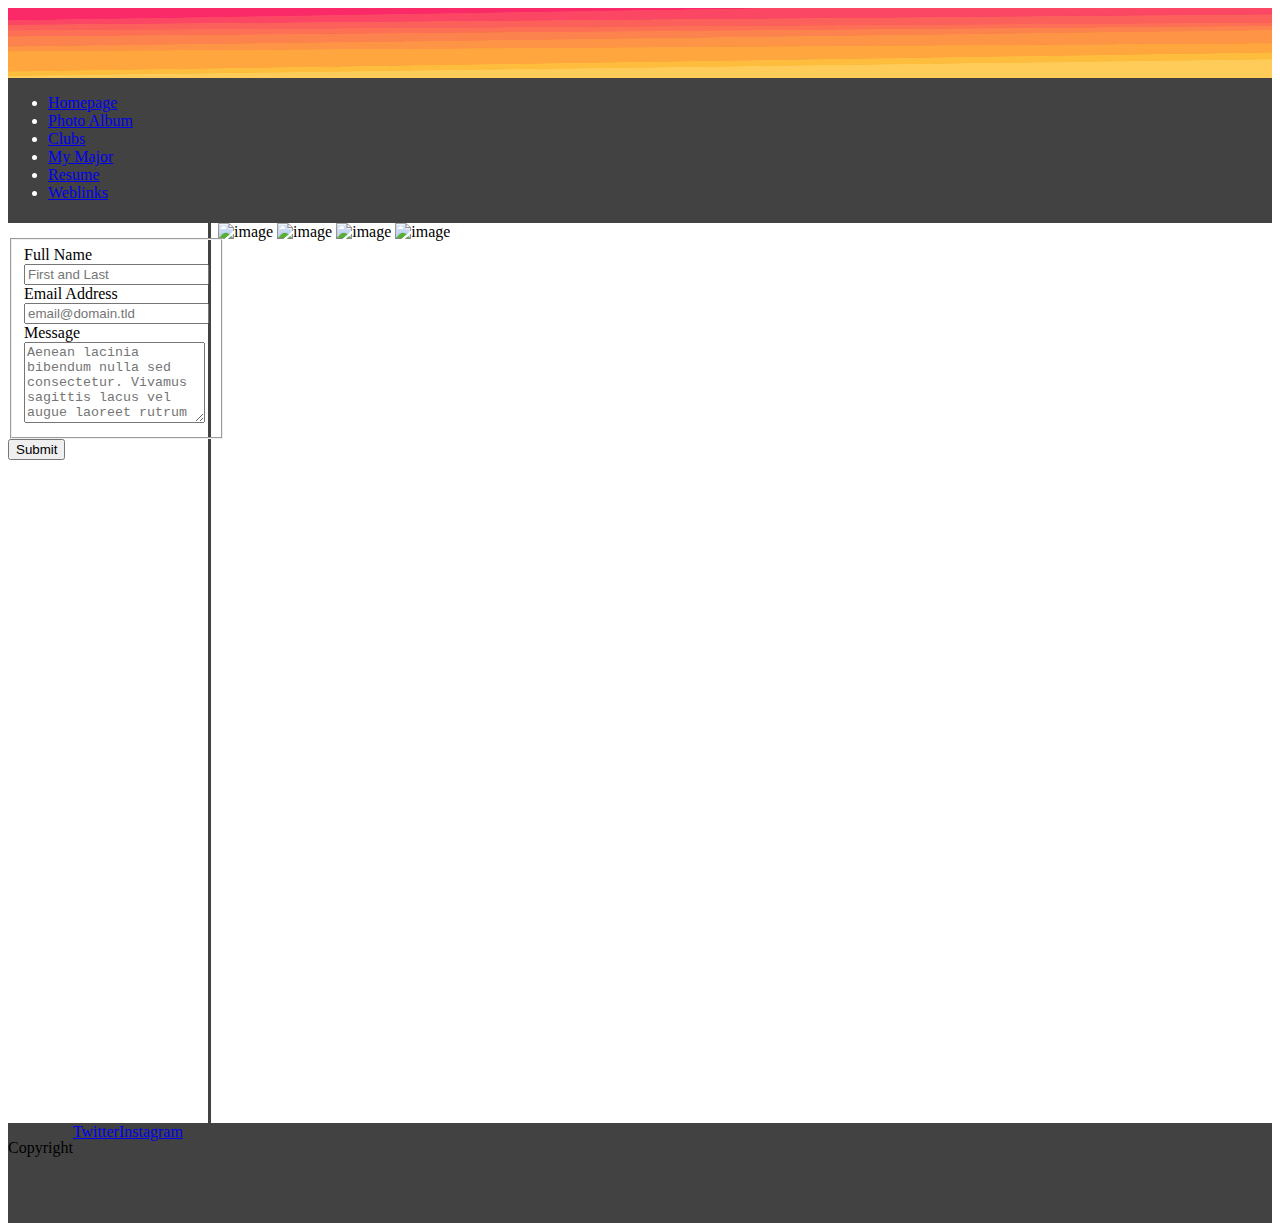
==== album.html @ 6d764411 "Add files via upload" ====
<!DOCTYPE html>
<html lang="en">
<head>
    <meta charset="UTF-8">
    <title>Photo Album</title>
    <link href="styles.css" rel="stylesheet">
    <link rel="stylesheet" href="https://cdn.jsdelivr.net/npm/bootstrap@4.6.2/dist/css/bootstrap.min.css" integrity="sha384-xOolHFLEh07PJGoPkLv1IbcEPTNtaed2xpHsD9ESMhqIYd0nLMwNLD69Npy4HI+N" crossorigin="anonymous">
    <meta name="viewport" content="width=device-width,initial-scale=1">
</head>
<header>
    <img src="banner.jpg" alt="banner">
    <nav class="nav">
        <ul class="nav nav-pills nav-fill">
            <li class="nav-item">
                <a class="nav-link" href="index.html">Homepage</a>
            </li>
            <li class="nav-item">
                <a class="nav-link" href="album.html">Photo Album</a>
            </li>
            <li class="nav-item">
                <a class="nav-link" href="clubs.html">Clubs</a>
            </li>
            <li class="nav-item">
                <a class="nav-link" href="mymajor.html">My Major</a>
            </li>
            <li class="nav-item">
                <a class="nav-link" href="resume.html">Resume</a>
            </li>
            <li class="nav-item">
                <a class="nav-link" href="weblinks.html">Weblinks</a>
            </li>
        </ul>
    </nav>
</header>
<div class="content">
    <div class="sidebar">
        <form id="fs-frm" name="simple-contact-form" accept-charset="utf-8" action="https://formspree.io/f/mqkrbjqn" method="post">
            <fieldset id="fs-frm-inputs">
                <label for="full-name">Full Name</label>
                <input type="text" name="name" id="full-name" placeholder="First and Last" required="">
                <label for="email-address">Email Address</label>
                <input type="email" name="_replyto" id="email-address" placeholder="email@domain.tld" required="">
                <label for="message">Message</label>
                <textarea rows="5" name="message" id="message" placeholder="Aenean lacinia bibendum nulla sed consectetur. Vivamus sagittis lacus vel augue laoreet rutrum faucibus dolor auctor. Donec ullamcorper nulla non metus auctor fringilla nullam quis risus." required=""></textarea>
                <input type="hidden" name="_subject" id="email-subject" value="Contact Form Submission">
            </fieldset>
            <input type="submit" value="Submit">
        </form>

        <br>

        <div id="apiDisplay"></div>

        <script>
            const div = document.getElementById('apiDisplay')
            const url = 'https://icanhazdadjoke.com/'

            const headers = new Headers({
                'Accept': 'application/json'
            });

            fetch(url, {headers})
                .then((response) => {
                    return response.json();
                })
                .then((data) => {
                    console.log(data)
                    let p = document.createElement('p');
                    p.innerHTML = `${data.joke}`
                    div.appendChild(p);
                })
                .catch(function (error) {
                    console.log(error)
                });

        </script>

    </div>
    <div class="maincontent">
        <img src="resources/IMG_0899.jpg" alt="image">
        <img src="resources/IMG_0900.jpg" alt="image">
        <img src="resources/IMG_1267.jpg" alt="image">
        <img src="resources/IMG_1477.jpg" alt="image">
    </div>
</div>
<footer>
    <p>Copyright</p>
    <a href="twitter.com">Twitter</a>
    <a href="instagram.com">Instagram</a>
</footer>
</html>
---- styles.css ----
html, body {
    height: 100%
}
header img {
    width: 100%;
    height: 70px;
    display: flex;
}

header nav {
    background: #424242;
    color: white;
    padding-bottom: 5px;
    display: inline-block;
    width: 100%;
}

.content {
    display:flex;
    position: relative;
    min-height: 100%;
    height:fit-content ;
}
.content .sidebar {
    padding-top: 15px;
    border-right-style: solid;
    border-right-color: #424242;
    border-right-width: 3px;
    height: 100%;
    position:absolute;
    width:200px;
}
.content .maincontent {
    margin-left:90px;
    padding-left:120px;

}

footer {
    width:100%;
    height: 100px;
    background: #424242;
    display: flex;
}
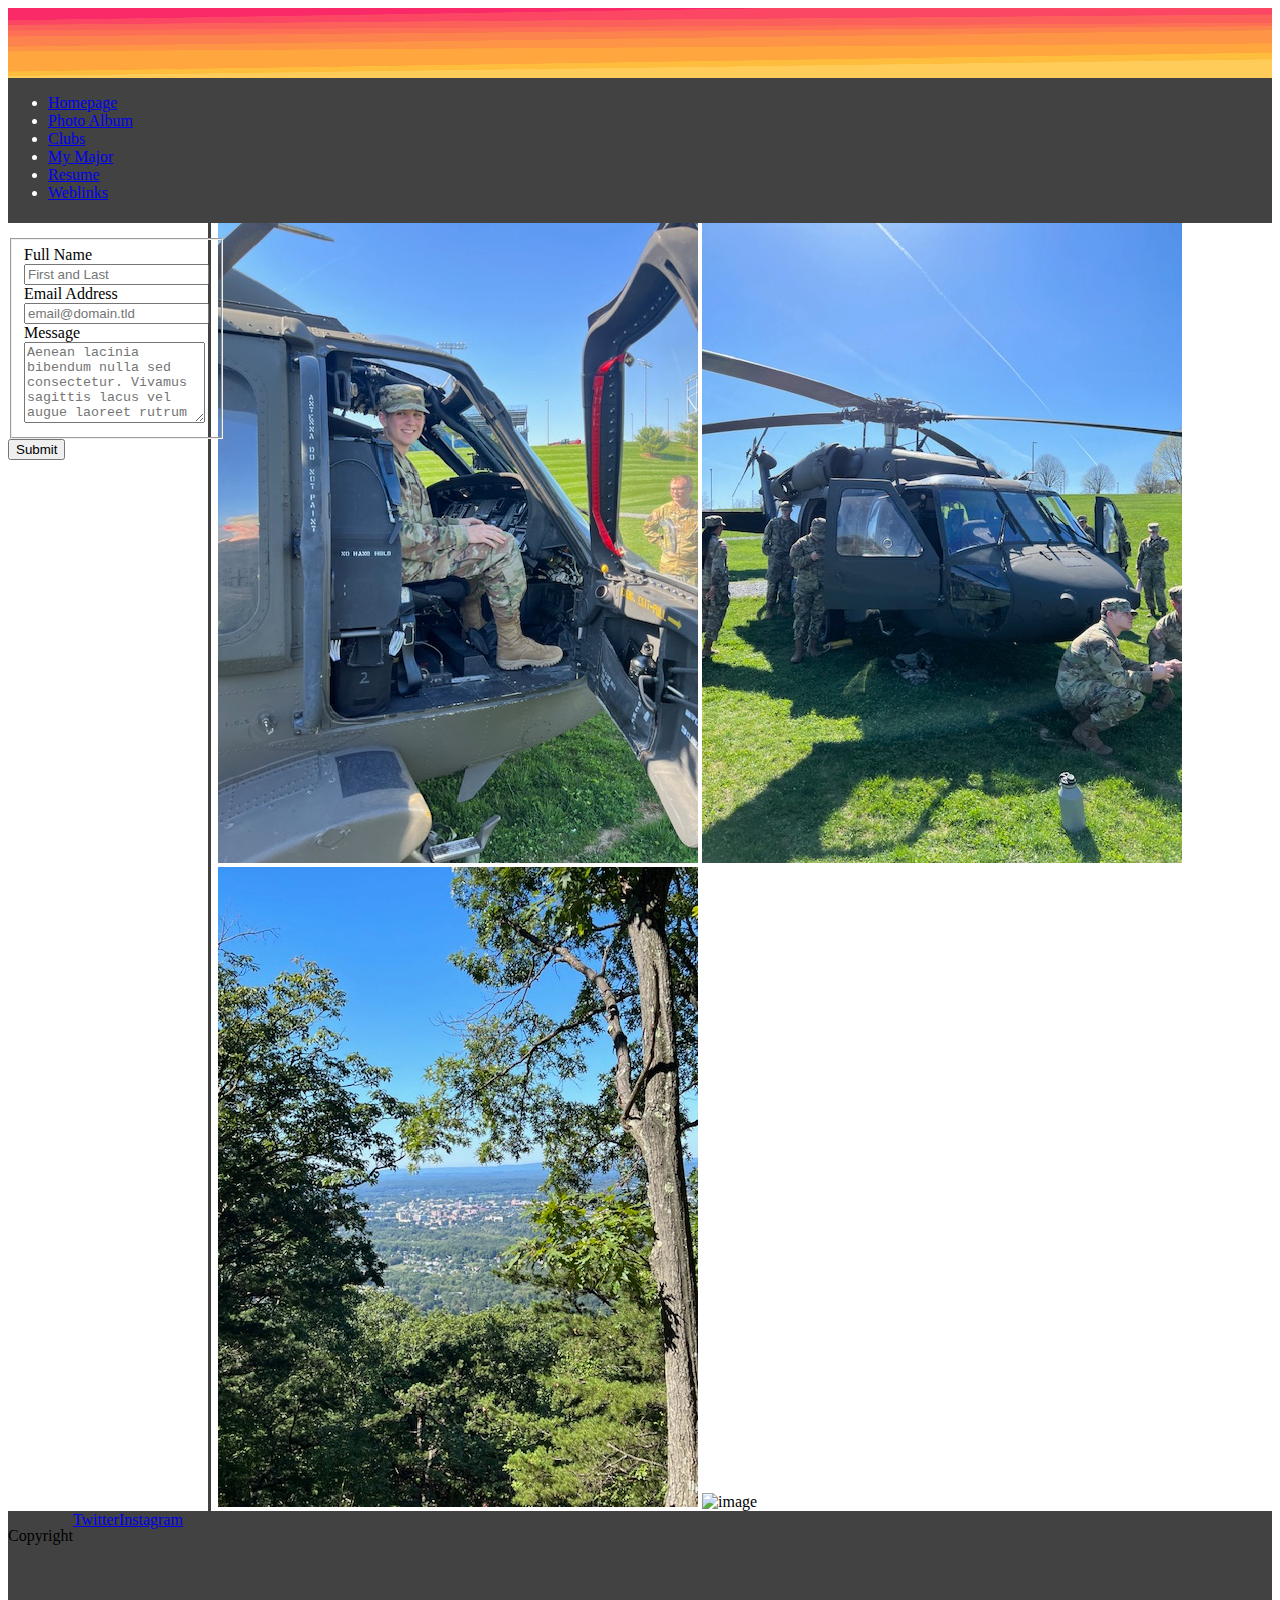
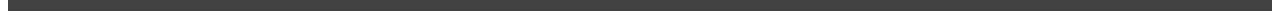
==== commit d88ac3d5: "Add files via upload" ====
--- a/album.html
+++ b/album.html
@@ -77,10 +77,10 @@
 
     </div>
     <div class="maincontent">
-        <img src="resources/IMG_0899.jpg" alt="image">
-        <img src="resources/IMG_0900.jpg" alt="image">
-        <img src="resources/IMG_1267.jpg" alt="image">
-        <img src="resources/IMG_1477.jpg" alt="image">
+        <img src="IMG_0899.jpg" alt="image">
+        <img src="IMG_0900.jpg" alt="image">
+        <img src="IMG_1267.jpg" alt="image">
+        <img src="IMG_1477.jpg" alt="image">
     </div>
 </div>
 <footer>
